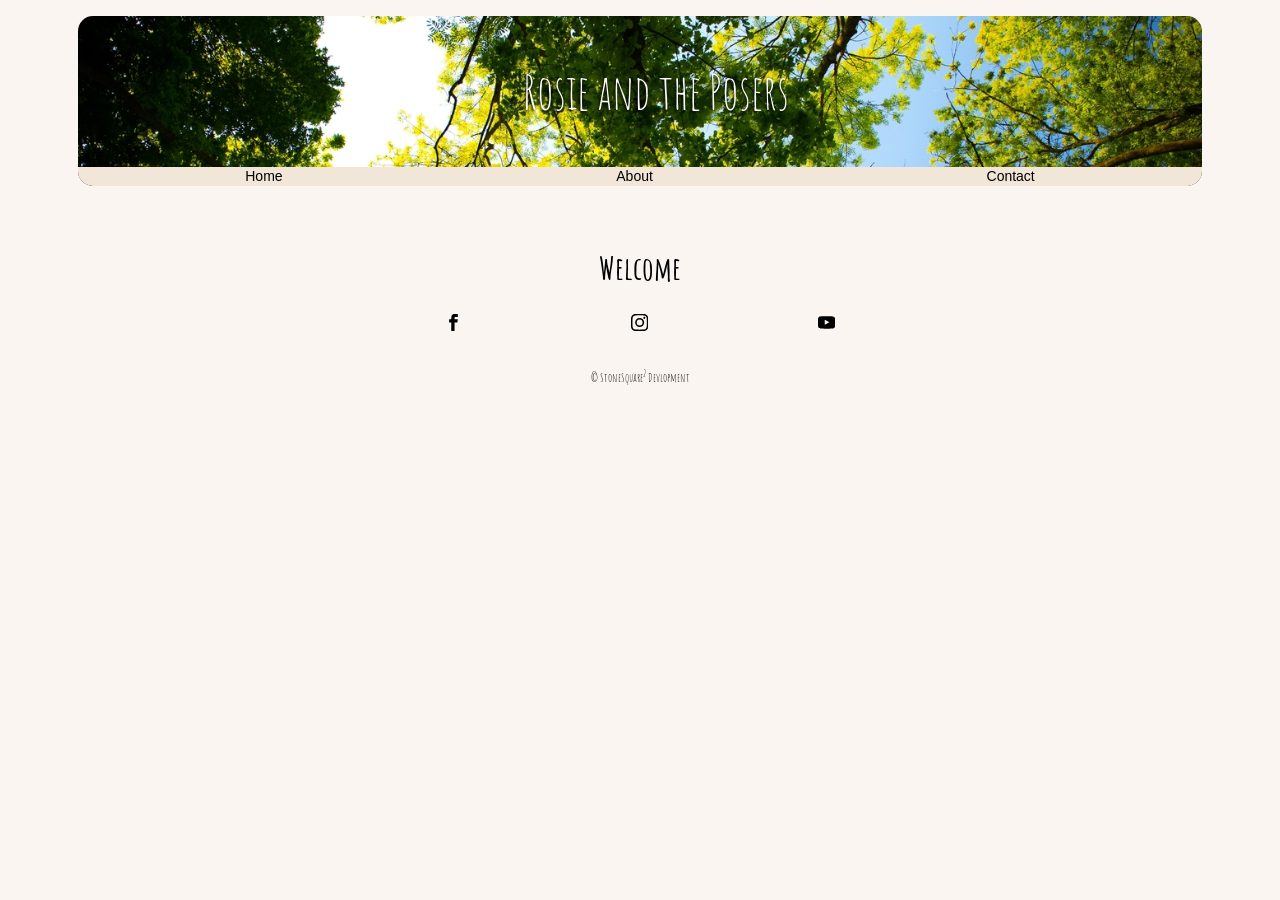
==== index.html @ 37c63d88 "added videos and stylings" ====
<!DOCTYPE html>
<html>
  <head>
    <link rel="stylesheet" type="text/css" href="css/styles.css">
    <link href="https://fonts.googleapis.com/css?family=Amatic+SC|Clicker+Script|Jacques+Francois+Shadow|Rye|Sail|Stalemate" rel="stylesheet">
    <meta name="viewport" content="width=device-width, initial-scale=1">
    <title>Rosie and the Posers</title>
    <script src="https://code.jquery.com/jquery-1.10.2.js"></script>
  </head>
  <body>
    <div id="loader-wrapper">
      <div id="loader"></div>

      <div class="loader-section section-left"></div>
      <div class="loader-section section-right"></div>

    </div>
    <header id="header-placeholder">
      <p>Rosie and the Posers</p>

      <nav>
        <ul>
          <div class="dropdown">
            <button class="dropbtn" onclick="showContact()">Contact
            <i class="fa fa-caret-down"></i>
            </button>
            <div class="dropdown-content" id="myDropdownContact">
              <a href="contact/contact.html">Contact Us</a>
              <a href="contact/connect.html">Connect</a>
            </div>
          </div>

          <div class="dropdown">
            <button class="dropbtn" onclick="showAbout()">About
            <i class="fa fa-caret-down"></i>
            </button>
            <div class="dropdown-content" id="myDropdownAbout">
              <a href="about/who-is-rosie.html">Who is Rosie?</a>
              <a href="about/rosie-and-the-posers.html">Rosie and the Posers</a>
              <a href="about/rosie-film.html">Rosie Film</a>
              <a href="about/rosie-art.html">Rosie Art</a>
            </div>
          </div>

          <div class="dropdown">
            <button class="dropbtn">Home</button>
          </div>
        </ul>
      </nav>
    </header>

    <h1>Welcome</h1>












    <footer>
      <ul class="social-nav">
          <li><a class="icon-facebook" href="https://www.facebook.com/RosieandthePosers/" target="_blank"></a></li>
          <li><a class="icon-instagram" href="http://www.instagram.com/rosiesowngrams" target="_blank"></a></li>
          <li><a class="icon-youtube" href="http://www.youtube.com/rosiesownchannel" target="_blank"></a></li>
      </ul>
      <a href="http://petejstone.github.io" target="_blank"><p>&copy; StoneSquare<sup>2</sup> Devlopment</p></a>
    </footer>


    <script src="js/main.js"></script>

  </body>

</html>
---- css/styles.css ----
p, footer, .social-nav, #player,
#player2, .video-list {
  margin: 0 auto; }

.clearfix:before {
  content: " ";
  display: block;
  height: 0;
  clear: both;
  visibility: hidden; }

* {
  box-sizing: border-box; }

ul {
  text-decoration: none;
  list-style-type: none; }

body {
  background-color: #faf5f0; }

p {
  max-width: 1000px;
  margin-bottom: 1em;
  margin-top: 1em;
  text-indent: 32px; }

/*! normalize.css v7.0.0 | MIT License | github.com/necolas/normalize.css */
/* Document
   ========================================================================== */
/**
 * 1. Correct the line height in all browsers.
 * 2. Prevent adjustments of font size after orientation changes in
 *    IE on Windows Phone and in iOS.
 */
html {
  line-height: 1.15;
  /* 1 */
  -ms-text-size-adjust: 100%;
  /* 2 */
  -webkit-text-size-adjust: 100%;
  /* 2 */ }

/* Sections
   ========================================================================== */
/**
 * Remove the margin in all browsers (opinionated).
 */
body {
  margin: 0em 1em;
  margin-top: 1em; }

/**
 * Add the correct display in IE 9-.
 */
article,
aside,
footer,
header,
nav,
section {
  display: block; }

/**
 * Correct the font size and margin on `h1` elements within `section` and
 * `article` contexts in Chrome, Firefox, and Safari.
 */
h1 {
  font-size: 2em;
  margin: 0; }

/* Grouping content
   ========================================================================== */
/**
 * Add the correct display in IE 9-.
 * 1. Add the correct display in IE.
 */
figcaption,
figure,
main {
  /* 1 */
  display: block; }

/**
 * Add the correct margin in IE 8.
 */
/**
 * 1. Add the correct box sizing in Firefox.
 * 2. Show the overflow in Edge and IE.
 */
hr {
  box-sizing: content-box;
  /* 1 */
  height: 0;
  /* 1 */
  overflow: visible;
  /* 2 */ }

/**
 * 1. Correct the inheritance and scaling of font size in all browsers.
 * 2. Correct the odd `em` font sizing in all browsers.
 */
pre {
  font-family: monospace, monospace;
  /* 1 */
  font-size: 1em;
  /* 2 */ }

/* Text-level semantics
   ========================================================================== */
/**
 * 1. Remove the gray background on active links in IE 10.
 * 2. Remove gaps in links underline in iOS 8+ and Safari 8+.
 */
a {
  background-color: transparent;
  /* 1 */
  -webkit-text-decoration-skip: objects;
  /* 2 */ }

/**
 * 1. Remove the bottom border in Chrome 57- and Firefox 39-.
 * 2. Add the correct text decoration in Chrome, Edge, IE, Opera, and Safari.
 */
abbr[title] {
  border-bottom: none;
  /* 1 */
  text-decoration: underline;
  /* 2 */
  text-decoration: underline dotted;
  /* 2 */ }

/**
 * Prevent the duplicate application of `bolder` by the next rule in Safari 6.
 */
b,
strong {
  font-weight: inherit; }

/**
 * Add the correct font weight in Chrome, Edge, and Safari.
 */
b,
strong {
  font-weight: bolder; }

/**
 * 1. Correct the inheritance and scaling of font size in all browsers.
 * 2. Correct the odd `em` font sizing in all browsers.
 */
code,
kbd,
samp {
  font-family: monospace, monospace;
  /* 1 */
  font-size: 1em;
  /* 2 */ }

/**
 * Add the correct font style in Android 4.3-.
 */
dfn {
  font-style: italic; }

/**
 * Add the correct background and color in IE 9-.
 */
mark {
  background-color: #ff0;
  color: #000; }

/**
 * Add the correct font size in all browsers.
 */
small {
  font-size: 80%; }

/**
 * Prevent `sub` and `sup` elements from affecting the line height in
 * all browsers.
 */
sub,
sup {
  /*font-size: 75;*/
  position: relative;
  vertical-align: baseline; }

sub {
  bottom: -0.25em; }

sup {
  top: -0.5em; }

/* Embedded content
   ========================================================================== */
/**
 * Add the correct display in IE 9-.
 */
audio,
video {
  display: inline-block; }

/**
 * Add the correct display in iOS 4-7.
 */
audio:not([controls]) {
  display: none;
  height: 0; }

/**
 * Remove the border on images inside links in IE 10-.
 */
img {
  border-style: none; }

/**
 * Hide the overflow in IE.
 */
svg:not(:root) {
  overflow: hidden; }

/* Forms
   ========================================================================== */
/**
 * 1. Change the font styles in all browsers (opinionated).
 * 2. Remove the margin in Firefox and Safari.
 */
button,
input,
optgroup,
select,
textarea {
  font-size: 10.5px;
  /* 1 */
  /* 1 */
  /*line-height: 1.15; /* 1 */
  /* 2 */ }

/**
 * Show the overflow in IE.
 * 1. Show the overflow in Edge.
 */
button,
input {
  /* 1 */
  overflow: visible; }

/**
 * Remove the inheritance of text transform in Edge, Firefox, and IE.
 * 1. Remove the inheritance of text transform in Firefox.
 */
button,
select {
  /* 1 */
  text-transform: none; }

/**
 * 1. Prevent a WebKit bug where (2) destroys native `audio` and `video`
 *    controls in Android 4.
 * 2. Correct the inability to style clickable types in iOS and Safari.
 */
button,
html [type="button"],
[type="reset"],
[type="submit"] {
  -webkit-appearance: button;
  /* 2 */ }

/**
 * Remove the inner border and padding in Firefox.
 */
button::-moz-focus-inner,
[type="button"]::-moz-focus-inner,
[type="reset"]::-moz-focus-inner,
[type="submit"]::-moz-focus-inner {
  border-style: none;
  padding: 0; }

/**
 * Restore the focus styles unset by the previous rule.
 */
button:-moz-focusring,
[type="button"]:-moz-focusring,
[type="reset"]:-moz-focusring,
[type="submit"]:-moz-focusring {
  outline: 1px dotted ButtonText; }

/**
 * Correct the padding in Firefox.
 */
fieldset {
  padding: 0.35em 0.75em 0.625em; }

/**
 * 1. Correct the text wrapping in Edge and IE.
 * 2. Correct the color inheritance from `fieldset` elements in IE.
 * 3. Remove the padding so developers are not caught out when they zero out
 *    `fieldset` elements in all browsers.
 */
legend {
  box-sizing: border-box;
  /* 1 */
  color: inherit;
  /* 2 */
  display: table;
  /* 1 */
  max-width: 100%;
  /* 1 */
  padding: 0;
  /* 3 */
  white-space: normal;
  /* 1 */ }

/**
 * 1. Add the correct display in IE 9-.
 * 2. Add the correct vertical alignment in Chrome, Firefox, and Opera.
 */
progress {
  display: inline-block;
  /* 1 */
  vertical-align: baseline;
  /* 2 */ }

/**
 * Remove the default vertical scrollbar in IE.
 */
textarea {
  overflow: auto; }

/**
 * 1. Add the correct box sizing in IE 10-.
 * 2. Remove the padding in IE 10-.
 */
[type="checkbox"],
[type="radio"] {
  box-sizing: border-box;
  /* 1 */
  padding: 0;
  /* 2 */ }

/**
 * Correct the cursor style of increment and decrement buttons in Chrome.
 */
[type="number"]::-webkit-inner-spin-button,
[type="number"]::-webkit-outer-spin-button {
  height: auto; }

/**
 * 1. Correct the odd appearance in Chrome and Safari.
 * 2. Correct the outline style in Safari.
 */
[type="search"] {
  -webkit-appearance: textfield;
  /* 1 */
  outline-offset: -2px;
  /* 2 */ }

/**
 * Remove the inner padding and cancel buttons in Chrome and Safari on macOS.
 */
[type="search"]::-webkit-search-cancel-button,
[type="search"]::-webkit-search-decoration {
  -webkit-appearance: none; }

/**
 * 1. Correct the inability to style clickable types in iOS and Safari.
 * 2. Change font properties to `inherit` in Safari.
 */
::-webkit-file-upload-button {
  -webkit-appearance: button;
  /* 1 */
  font: inherit;
  /* 2 */ }

/* Interactive
   ========================================================================== */
/*
 * Add the correct display in IE 9-.
 * 1. Add the correct display in Edge, IE, and Firefox.
 */
details,
menu {
  display: block; }

/*
 * Add the correct display in all browsers.
 */
summary {
  display: list-item; }

/* Scripting
   ========================================================================== */
/**
 * Add the correct display in IE 9-.
 */
canvas {
  display: inline-block; }

/**
 * Add the correct display in IE.
 */
template {
  display: none; }

/* Hidden
   ========================================================================== */
/**
 * Add the correct display in IE 10-.
 */
[hidden] {
  display: none; }

nav > ul {
  display: flex;
  flex-direction: row;
  justify-content: space-around;
  flex-direction: row-reverse;
  padding-left: 0;
  margin: 0;
  background-color: #f2e6d9;
  border-radius: 0px 0px 15px 15px; }

nav > li > a {
  font-size: 16px;
  text-align: center;
  padding: 14px 16px;
  text-decoration: none; }

header > p {
  color: #fff;
  font-size: 3em;
  font-family: 'Amatic SC', 'Clicker Script', 'Jacques Francois Shadow', 'Rye', 'Sail', 'Stalemate', cursive;
  text-align: center;
  text-shadow: -1px 2px 3px #000; }

h1, h3 {
  margin-top: 2em;
  text-align: center;
  font-family: 'Amatic SC', 'Clicker Script', 'Jacques Francois Shadow', 'Rye', 'Sail', 'Stalemate', cursive; }

p {
  font-family: "Raleway", sans-serif, "Lustria", serif, "Helvetica Neue", Helvetica, Arial, sans-serif, sans-serif;
  font-weight: 100; }

footer > a {
  text-decoration: none;
  color: #000; }
  footer > a > p {
    font-family: 'Amatic SC', 'Clicker Script', 'Jacques Francois Shadow', 'Rye', 'Sail', 'Stalemate', cursive;
    display: inline-block;
    transition: all .2s;
    text-indent: 0px; }
    footer > a > p:hover {
      transform: scale(1.1); }

.dropbtn {
  font-family: "Raleway", sans-serif;
  font-weight: 100; }

.dropdown-content > a {
  font-family: "Raleway", sans-serif;
  font-size: 12px; }

.lb-data,
.lb-caption {
  font-family: 'Amatic SC', 'Clicker Script', 'Jacques Francois Shadow', 'Rye', 'Sail', 'Stalemate', cursive; }

[class^=icon-] {
  display: block;
  width: 25px;
  height: 25px;
  background: url("../icons/sprite.svg");
  text-indent: 100%;
  white-space: nowrap;
  overflow: hidden;
  transition: all .2s; }
  [class^=icon-]:hover {
    transform: scale(1.1); }

.icon-instagram {
  background-position: -41px 0; }

.icon-youtube {
  background-position: -82px 0; }

.icon-instagram {
  background-position: -41px 0; }

.dropbtn {
  background: none;
  border: none;
  font-size: 14px;
  outline: none;
  cursor: pointer; }

header {
  background-image: url("../images/pnw3.jpg");
  background-size: cover;
  background-repeat: no-repeat;
  background-position: 50% 13%;
  margin: 0 auto;
  width: 90%;
  border-radius: 15px;
  display: flex;
  flex-direction: column;
  justify-content: center;
  max-width: 1400px;
  padding-bottom: -18px; }

.dropdown-content {
  display: none;
  position: absolute;
  background-color: #f9f9f9;
  min-width: 160px;
  box-shadow: 0px 8px 16px 0px rgba(0, 0, 0, 0.2);
  z-index: 1;
  transform: translateX(-33%); }

.dropdown-content a {
  float: none;
  color: black;
  padding: 12px 16px;
  text-decoration: none;
  display: block;
  text-align: left; }

.showAbout,
.showContact {
  display: block; }

.rosie-pics {
  max-width: 1000px;
  margin: 0 auto;
  /* width: 90%; */
  display: flex;
  justify-content: center;
  flex-wrap: wrap; }
  .rosie-pics > a {
    margin: 12px;
    display: inline-block; }
    @media (min-width: 800px) {
      .rosie-pics > a {
        margin: 12px; } }
    .rosie-pics > a > img {
      width: 140px;
      height: 140px; }

footer {
  text-align: center;
  font-size: 12px; }

.social-nav {
  display: flex;
  flex-direction: row;
  justify-content: space-around;
  max-width: 800px;
  transform: scale(0.7);
  margin-top: 2em;
  margin-bottom: 2em;
  padding: 0; }

@keyframes pulse {
  0% {
    transform: scale(1);
    transition: transform ease-in-out;
    box-shadow: 3px 5px 7px #000; }
  50% {
    transform: scale(1.1);
    transition: transform ease-in-out;
    box-shadow: 3px 5px 7px #000; }
  100% {
    transform: scale(1);
    transition: transform ease-in-out;
    box-shadow: 3px 5px 7px #000; } }
.rosie-pic:hover {
  animation: pulse .3s;
  box-shadow: 3px 5px 7px #000;
  z-index: 0; }

.rosie-pic {
  transition: box-shadow .2s ease-out; }

.dropdown-content > a,
.dropbtn {
  transition: all .2s; }
  .dropdown-content > a:hover,
  .dropbtn:hover {
    transform: scale(1.08) translateX(2%); }

footer > a > p {
  transition: all .2s; }
  footer > a > p:hover {
    transform: scale(1.1); }

#player,
#player2 {
  display: block;
  border-radius: 15px;
  box-shadow: 5px 4px 10px #cb9b67; }

.video-list {
  display: flex;
  flex-direction: row;
  justify-content: space-around;
  flex-wrap: wrap;
  max-width: 1000px; }

/*# sourceMappingURL=styles.css.map */
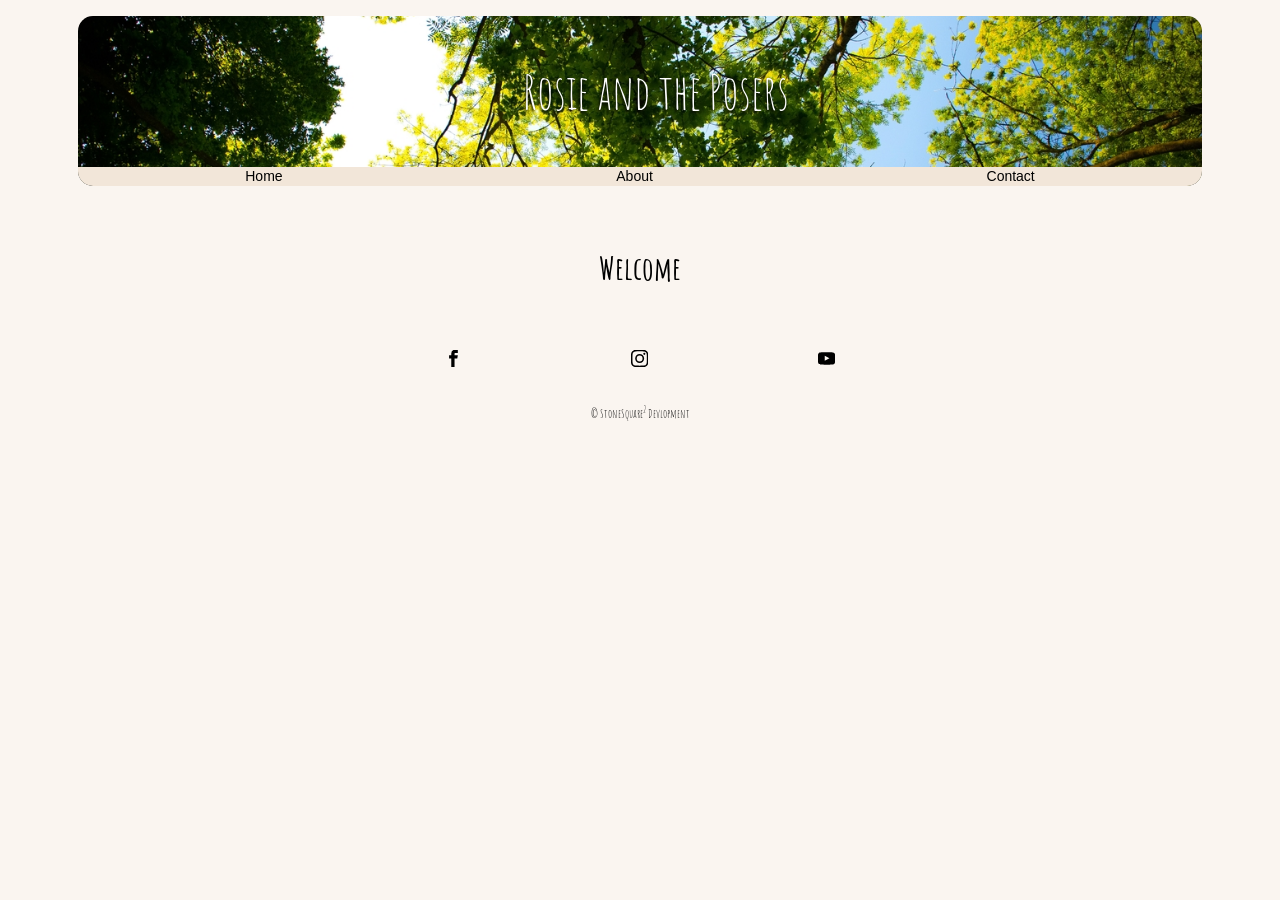
==== commit 7edbd472: "fixed validation errors" ====
--- a/index.html
+++ b/index.html
@@ -2,7 +2,7 @@
 <html>
   <head>
     <link rel="stylesheet" type="text/css" href="css/styles.css">
-    <link href="https://fonts.googleapis.com/css?family=Amatic+SC|Clicker+Script|Jacques+Francois+Shadow|Rye|Sail|Stalemate" rel="stylesheet">
+    <link href="https://fonts.googleapis.com/css?family=Amatic+SC%7CClicker+Script%7CJacques+Francois+Shadow%7CRye%7CSail%7CStalemate" rel="stylesheet">
     <meta name="viewport" content="width=device-width, initial-scale=1">
     <title>Rosie and the Posers</title>
     <script src="https://code.jquery.com/jquery-1.10.2.js"></script>
@@ -19,7 +19,6 @@
       <p>Rosie and the Posers</p>
 
       <nav>
-        <ul>
           <div class="dropdown">
             <button class="dropbtn" onclick="showContact()">Contact
             <i class="fa fa-caret-down"></i>
@@ -45,7 +44,7 @@
           <div class="dropdown">
             <button class="dropbtn">Home</button>
           </div>
-        </ul>
+
       </nav>
     </header>
 
--- a/css/styles.css
+++ b/css/styles.css
@@ -1,4 +1,4 @@
-p, footer, .social-nav, #player,
+p, .contact-info, footer, .social-nav, #player,
 #player2, .video-list {
   margin: 0 auto; }
 
@@ -410,7 +410,7 @@
 [hidden] {
   display: none; }
 
-nav > ul {
+nav {
   display: flex;
   flex-direction: row;
   justify-content: space-around;
@@ -440,7 +440,8 @@
 
 p {
   font-family: "Raleway", sans-serif, "Lustria", serif, "Helvetica Neue", Helvetica, Arial, sans-serif, sans-serif;
-  font-weight: 100; }
+  font-weight: 100;
+  text-align: center; }
 
 footer > a {
   text-decoration: none;
@@ -464,6 +465,16 @@
 .lb-data,
 .lb-caption {
   font-family: 'Amatic SC', 'Clicker Script', 'Jacques Francois Shadow', 'Rye', 'Sail', 'Stalemate', cursive; }
+
+.contact-info {
+  text-decoration: none;
+  color: #000;
+  font-style: italic;
+  font-family: "Raleway", sans-serif, "Lustria", serif, "Helvetica Neue", Helvetica, Arial, sans-serif, sans-serif;
+  font-weight: 100;
+  text-align: center;
+  display: block;
+  width: 300px; }
 
 [class^=icon-] {
   display: block;
@@ -483,9 +494,6 @@
 .icon-youtube {
   background-position: -82px 0; }
 
-.icon-instagram {
-  background-position: -41px 0; }
-
 .dropbtn {
   background: none;
   border: none;
@@ -504,8 +512,7 @@
   display: flex;
   flex-direction: column;
   justify-content: center;
-  max-width: 1400px;
-  padding-bottom: -18px; }
+  max-width: 1400px; }
 
 .dropdown-content {
   display: none;
@@ -547,7 +554,8 @@
 
 footer {
   text-align: center;
-  font-size: 12px; }
+  font-size: 12px;
+  margin-top: 5em; }
 
 .social-nav {
   display: flex;
@@ -558,6 +566,13 @@
   margin-top: 2em;
   margin-bottom: 2em;
   padding: 0; }
+
+.contact-info {
+  border: 1px solid #000;
+  border-radius: 5px;
+  padding: 3px;
+  background-color: #fff;
+  box-shadow: -1px 3px 5px #000; }
 
 @keyframes pulse {
   0% {
@@ -592,6 +607,11 @@
   footer > a > p:hover {
     transform: scale(1.1); }
 
+.contact-info {
+  transition: all .3s; }
+  .contact-info:hover {
+    transform: scale(1.03); }
+
 #player,
 #player2 {
   display: block;
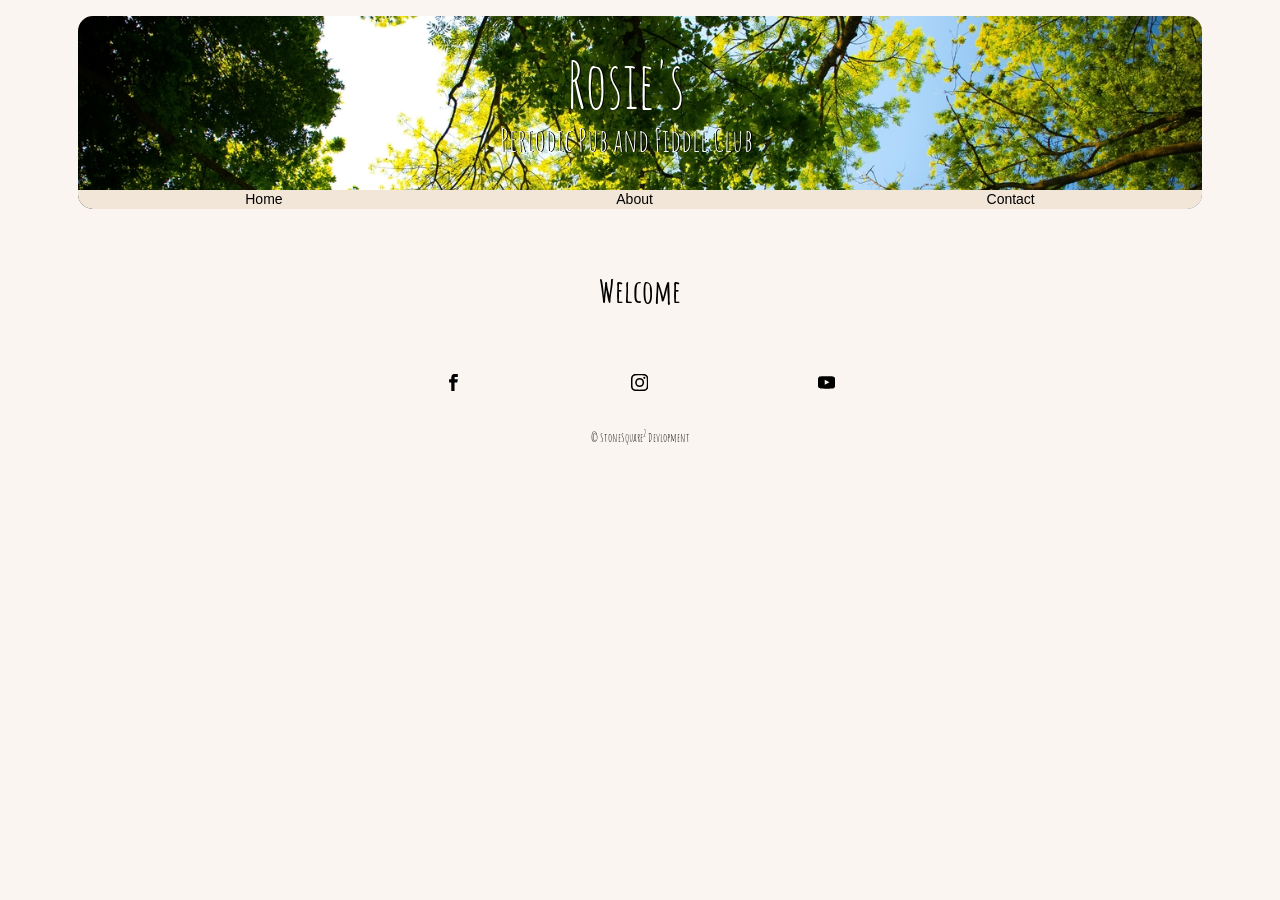
==== commit cef9855f: "new heading text" ====
--- a/index.html
+++ b/index.html
@@ -16,7 +16,11 @@
 
     </div>
     <header id="header-placeholder">
-      <p>Rosie and the Posers</p>
+      <div class="heading">
+        <p class="title">Rosie's</p><p class="subtitle">Periodic Pub and Fiddle Club</p>
+      </div>
+
+
 
       <nav>
           <div class="dropdown">
--- a/css/styles.css
+++ b/css/styles.css
@@ -426,12 +426,32 @@
   padding: 14px 16px;
   text-decoration: none; }
 
-header > p {
-  color: #fff;
-  font-size: 3em;
-  font-family: 'Amatic SC', 'Clicker Script', 'Jacques Francois Shadow', 'Rye', 'Sail', 'Stalemate', cursive;
-  text-align: center;
-  text-shadow: -1px 2px 3px #000; }
+header {
+  color: #fff; }
+  header > p {
+    color: #fff;
+    font-size: 3em;
+    font-family: 'Amatic SC', 'Clicker Script', 'Jacques Francois Shadow', 'Rye', 'Sail', 'Stalemate', cursive;
+    text-align: center;
+    text-shadow: -1px 2px 3px #000;
+    line-height: 0;
+    max-width: 100%;
+    margin: 0; }
+  header > .title {
+    margin: 0; }
+  header > span {
+    font-size: 12px; }
+
+.heading {
+  padding: 2em;
+  text-shadow: 1px 0px 0px #000; }
+  .heading > p {
+    margin: 0;
+    font-family: 'Amatic SC', 'Clicker Script', 'Jacques Francois Shadow', 'Rye', 'Sail', 'Stalemate', cursive; }
+  .heading > .title {
+    font-size: 4em; }
+  .heading > .subtitle {
+    font-size: 2em; }
 
 h1, h3 {
   margin-top: 2em;
@@ -538,7 +558,6 @@
 .rosie-pics {
   max-width: 1000px;
   margin: 0 auto;
-  /* width: 90%; */
   display: flex;
   justify-content: center;
   flex-wrap: wrap; }
@@ -550,7 +569,9 @@
         margin: 12px; } }
     .rosie-pics > a > img {
       width: 140px;
-      height: 140px; }
+      height: 140px;
+      box-shadow: 5px 4px 10px #cb9b67;
+      border-radius: 15px; }
 
 footer {
   text-align: center;
@@ -605,7 +626,7 @@
 footer > a > p {
   transition: all .2s; }
   footer > a > p:hover {
-    transform: scale(1.1); }
+    transform: scale(1.03); }
 
 .contact-info {
   transition: all .3s; }
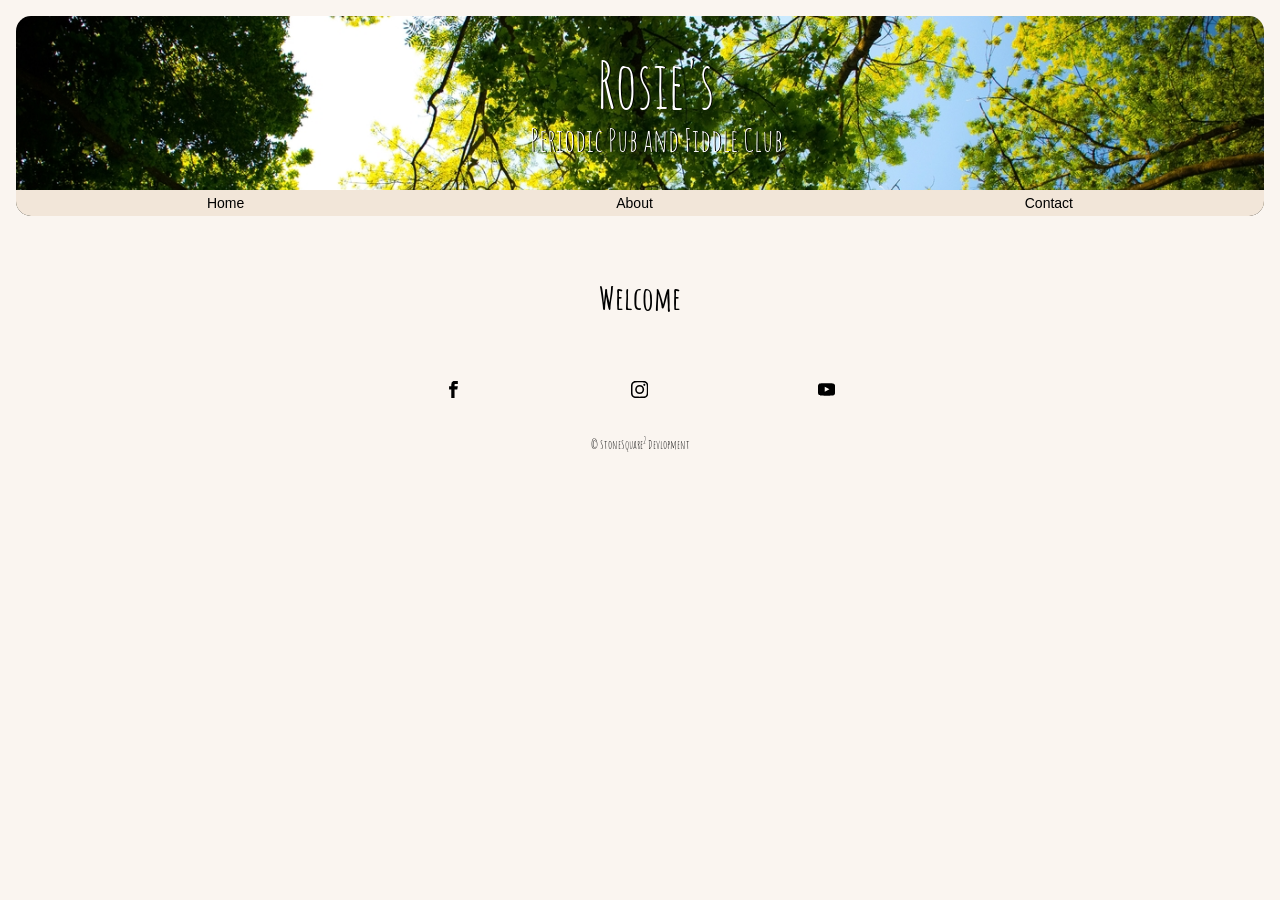
==== commit 175411e4: "fixed bugs" ====
--- a/index.html
+++ b/index.html
@@ -1,5 +1,5 @@
 <!DOCTYPE html>
-<html>
+<html lang="en">
   <head>
     <link rel="stylesheet" type="text/css" href="css/styles.css">
     <link href="https://fonts.googleapis.com/css?family=Amatic+SC%7CClicker+Script%7CJacques+Francois+Shadow%7CRye%7CSail%7CStalemate" rel="stylesheet">
@@ -8,46 +8,62 @@
     <script src="https://code.jquery.com/jquery-1.10.2.js"></script>
   </head>
   <body>
-    <div id="loader-wrapper">
+    <!-- <div id="loader-wrapper">
       <div id="loader"></div>
 
       <div class="loader-section section-left"></div>
       <div class="loader-section section-right"></div>
 
-    </div>
+    </div> -->
     <header id="header-placeholder">
       <div class="heading">
         <p class="title">Rosie's</p><p class="subtitle">Periodic Pub and Fiddle Club</p>
       </div>
 
+      <nav>
+        <ul>
+          <li class="dropbtn"><a href="index.html">Home</a></li>
+
+          <li  id="about"><p class="dropbtn">About</p>
+            <div class="dropdown about">
+              <div class="dropdown-content" id="myDropdownAbout">
+
+                <div  id="rosieFilm"><p class="dropbtn">Rosie Film</p>
+                  <div class="dropdown film">
+                    <div class="dropdown-content" id="myDropdownFilm">
+                      <a class="dropbtn" href="about/rosie-film/costuming.html">Costuming</a>
+                      <a  class="dropbtn"href="about/rosie-film/behind-the-scenes.html">Behind the Scenes</a>
+                      <a  class="dropbtn" href="about/rosie-film/projects.html">Projects</a>
+                    </div>
+                  </div>
+                </div>
+
+                <div id="rosieBand"><p class="dropbtn">Rosie Band</p>
+                  <div class="dropdown band">
+                    <div class="dropdown-content" id="myDropdownBand">
+                      <a class="dropbtn" href="about/rosie-band/gallery.html">Gallery</a>
+                      <a class="dropbtn" href="about/rosie-band/upcoming-dates.html">Upcoming Dates</a>
+                      <a class="dropbtn" href="about/rosie-band/members.html">Members</a>
+                    </div>
+                  </div>
+
+                </div>
 
 
-      <nav>
-          <div class="dropdown">
-            <button class="dropbtn" onclick="showContact()">Contact
-            <i class="fa fa-caret-down"></i>
-            </button>
-            <div class="dropdown-content" id="myDropdownContact">
-              <a href="contact/contact.html">Contact Us</a>
-              <a href="contact/connect.html">Connect</a>
+                <a class="dropbtn" href="about/rosie-writers/writers.html">Rosie Writers</a>
+              </div>
             </div>
-          </div>
+          </li>
 
-          <div class="dropdown">
-            <button class="dropbtn" onclick="showAbout()">About
-            <i class="fa fa-caret-down"></i>
-            </button>
-            <div class="dropdown-content" id="myDropdownAbout">
-              <a href="about/who-is-rosie.html">Who is Rosie?</a>
-              <a href="about/rosie-and-the-posers.html">Rosie and the Posers</a>
-              <a href="about/rosie-film.html">Rosie Film</a>
-              <a href="about/rosie-art.html">Rosie Art</a>
+          <li id="contact"><p class="dropbtn">Contact</p>
+            <div class="dropdown contact">
+              <div class="dropdown-content" id="myDropdownContact">
+                <a class="dropbtn" href="contact/contact.html">Contact Us</a>
+                <a class="dropbtn" href="contact/connect.html">Connect</a>
+              </div>
             </div>
-          </div>
-
-          <div class="dropdown">
-            <button class="dropbtn">Home</button>
-          </div>
+          </li>
+        </ul>
 
       </nav>
     </header>
--- a/css/styles.css
+++ b/css/styles.css
@@ -20,10 +20,13 @@
   background-color: #faf5f0; }
 
 p {
-  max-width: 1000px;
   margin-bottom: 1em;
   margin-top: 1em;
   text-indent: 32px; }
+
+a {
+  text-decoration: none;
+  color: #000; }
 
 /*! normalize.css v7.0.0 | MIT License | github.com/necolas/normalize.css */
 /* Document
@@ -419,12 +422,12 @@
   margin: 0;
   background-color: #f2e6d9;
   border-radius: 0px 0px 15px 15px; }
-
-nav > li > a {
-  font-size: 16px;
-  text-align: center;
-  padding: 14px 16px;
-  text-decoration: none; }
+  nav > ul {
+    display: flex;
+    flex-direction: row;
+    justify-content: space-around;
+    width: 100%;
+    padding: 0; }
 
 header {
   color: #fff; }
@@ -453,6 +456,14 @@
   .heading > .subtitle {
     font-size: 2em; }
 
+nav > ul {
+  font-family: "Raleway", sans-serif;
+  color: #000;
+  margin: 5px; }
+  nav > ul li p {
+    text-indent: 0px;
+    margin: 0; }
+
 h1, h3 {
   margin-top: 2em;
   text-align: center;
@@ -474,11 +485,15 @@
     footer > a > p:hover {
       transform: scale(1.1); }
 
+nav ul li,
 .dropbtn {
   font-family: "Raleway", sans-serif;
-  font-weight: 100; }
-
-.dropdown-content > a {
+  font-weight: 100;
+  font-size: 12px;
+  cursor: pointer; }
+
+.dropdown-content > a,
+.dropdown-content > p {
   font-family: "Raleway", sans-serif;
   font-size: 12px; }
 
@@ -495,6 +510,9 @@
   text-align: center;
   display: block;
   width: 300px; }
+
+.dropbtn {
+  font-family: "Raleway", sans-serif; }
 
 [class^=icon-] {
   display: block;
@@ -527,7 +545,7 @@
   background-repeat: no-repeat;
   background-position: 50% 13%;
   margin: 0 auto;
-  width: 90%;
+  width: 100%;
   border-radius: 15px;
   display: flex;
   flex-direction: column;
@@ -541,19 +559,31 @@
   min-width: 160px;
   box-shadow: 0px 8px 16px 0px rgba(0, 0, 0, 0.2);
   z-index: 1;
-  transform: translateX(-33%); }
-
-.dropdown-content a {
+  transform: translate(-33%, 4%); }
+
+.dropdown-content a,
+.dropdown-content p {
   float: none;
   color: black;
   padding: 12px 16px;
   text-decoration: none;
   display: block;
-  text-align: left; }
+  text-align: left;
+  text-indent: 0px;
+  font-size: 12px; }
 
 .showAbout,
-.showContact {
+.showContact,
+.showFilm,
+.showBand {
   display: block; }
+
+.showFilm {
+  transform: translate(79%, -33.4%);
+  float: none; }
+
+.showBand {
+  transform: translate(79%, -66.7%); }
 
 .rosie-pics {
   max-width: 1000px;
@@ -616,10 +646,8 @@
 .rosie-pic {
   transition: box-shadow .2s ease-out; }
 
-.dropdown-content > a,
 .dropbtn {
   transition: all .2s; }
-  .dropdown-content > a:hover,
   .dropbtn:hover {
     transform: scale(1.08) translateX(2%); }
 
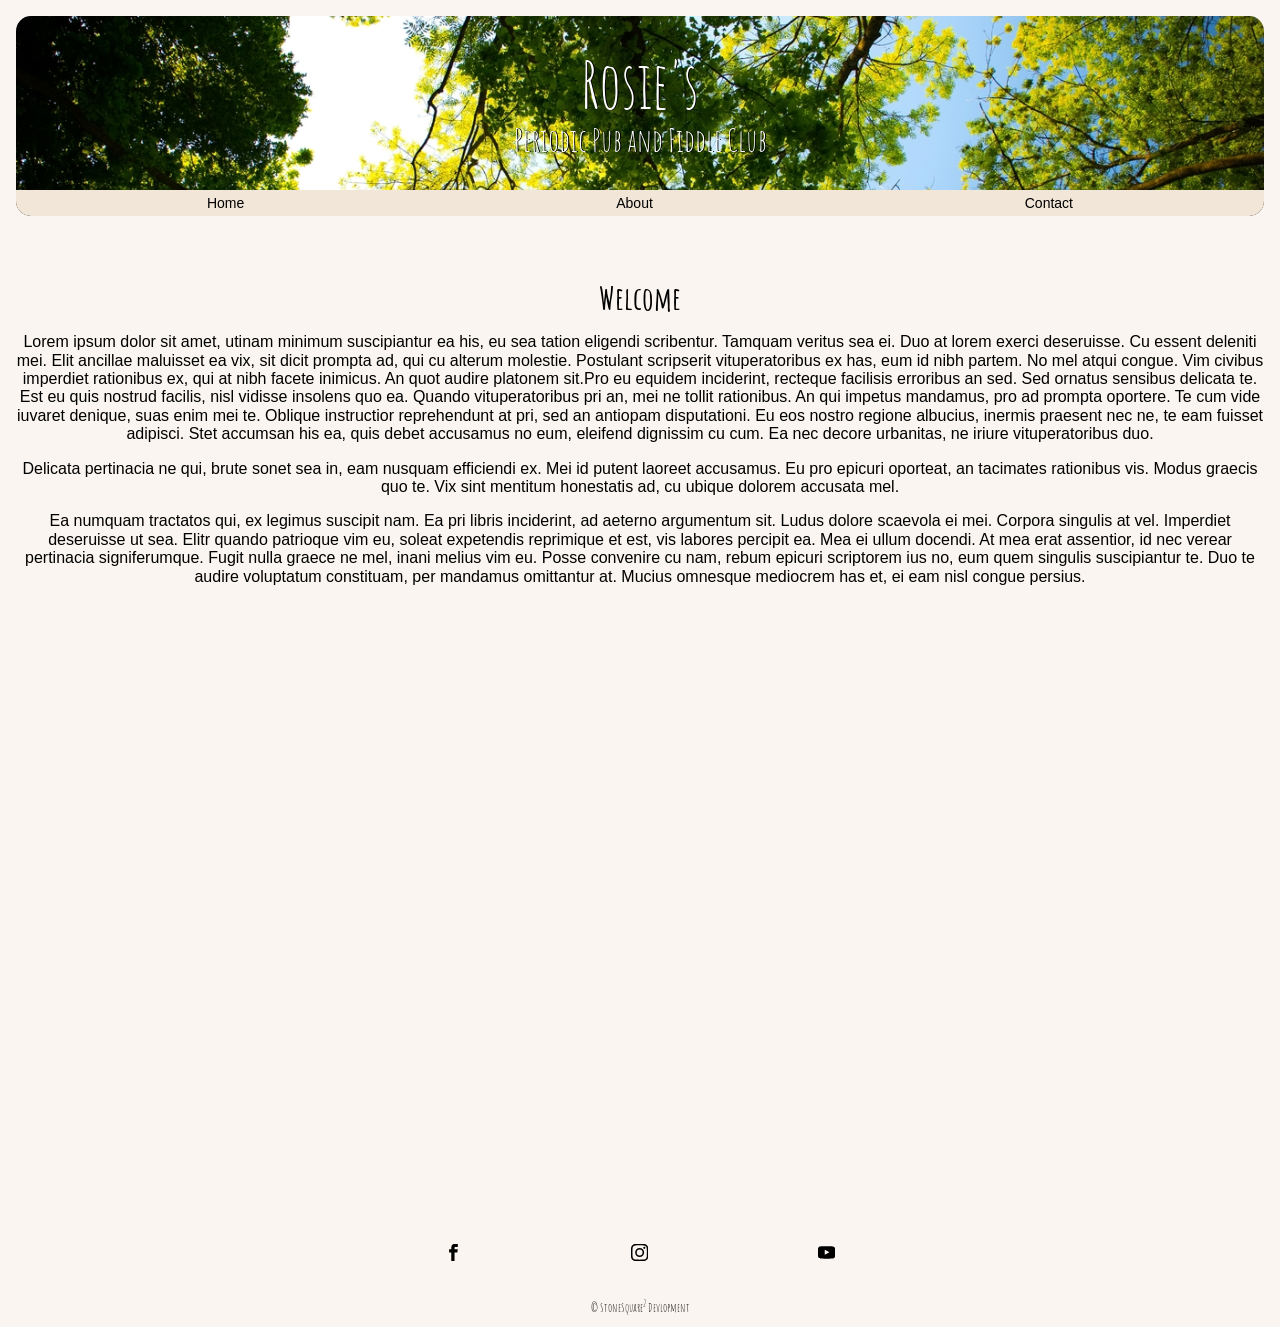
==== commit 1e0e319b: "fixed footer layout" ====
--- a/index.html
+++ b/index.html
@@ -68,7 +68,37 @@
       </nav>
     </header>
 
-    <h1>Welcome</h1>
+    <main>
+      <h1>Welcome</h1>
+      <p>Lorem ipsum dolor sit amet, utinam minimum suscipiantur ea his, eu sea
+        tation eligendi scribentur. Tamquam veritus sea ei. Duo at lorem exerci
+        deseruisse. Cu essent deleniti mei. Elit ancillae maluisset ea vix, sit dicit prompta ad, qui cu alterum molestie.
+        Postulant scripserit vituperatoribus ex has, eum id nibh partem. No mel atqui
+        congue. Vim civibus imperdiet rationibus ex, qui at nibh facete inimicus.
+        An quot audire platonem sit.Pro eu equidem inciderint, recteque facilisis
+        erroribus an sed. Sed ornatus sensibus delicata te. Est eu quis nostrud
+        facilis, nisl vidisse insolens quo ea. Quando vituperatoribus pri an, mei
+        ne tollit rationibus. An qui impetus mandamus, pro ad prompta oportere.
+        Te cum vide iuvaret denique, suas enim mei te. Oblique instructior
+        reprehendunt at pri, sed an antiopam disputationi. Eu eos nostro regione
+        albucius, inermis praesent nec ne, te eam fuisset adipisci. Stet accumsan
+        his ea, quis debet accusamus no eum, eleifend dignissim cu cum. Ea nec
+        decore urbanitas, ne iriure vituperatoribus duo.</p>
+        <p>Delicata pertinacia ne qui, brute sonet sea in, eam nusquam efficiendi ex.
+        Mei id putent laoreet accusamus. Eu pro epicuri oporteat, an tacimates
+        rationibus vis. Modus graecis quo te. Vix sint mentitum honestatis ad, cu
+        ubique dolorem accusata mel.</p>
+        <p>Ea numquam tractatos qui, ex legimus suscipit nam. Ea pri libris inciderint,
+        ad aeterno argumentum sit. Ludus dolore scaevola ei mei. Corpora singulis
+        at vel. Imperdiet deseruisse ut sea. Elitr quando patrioque vim eu, soleat
+        expetendis reprimique et est, vis labores percipit ea. Mea ei ullum docendi.
+        At mea erat assentior, id nec verear pertinacia signiferumque. Fugit nulla
+        graece ne mel, inani melius vim eu. Posse convenire cu nam, rebum epicuri
+        scriptorem ius no, eum quem singulis suscipiantur te. Duo te audire voluptatum
+        constituam, per mandamus omittantur at. Mucius omnesque mediocrem has et,
+        ei eam nisl congue persius.</p>
+    </main>
+
 
 
 
--- a/css/styles.css
+++ b/css/styles.css
@@ -19,10 +19,16 @@
 body {
   background-color: #faf5f0; }
 
+main {
+  min-height: 100vh; }
+
+footer {
+  position: relative;
+  bottom: 0px; }
+
 p {
   margin-bottom: 1em;
-  margin-top: 1em;
-  text-indent: 32px; }
+  margin-top: 1em; }
 
 a {
   text-decoration: none;
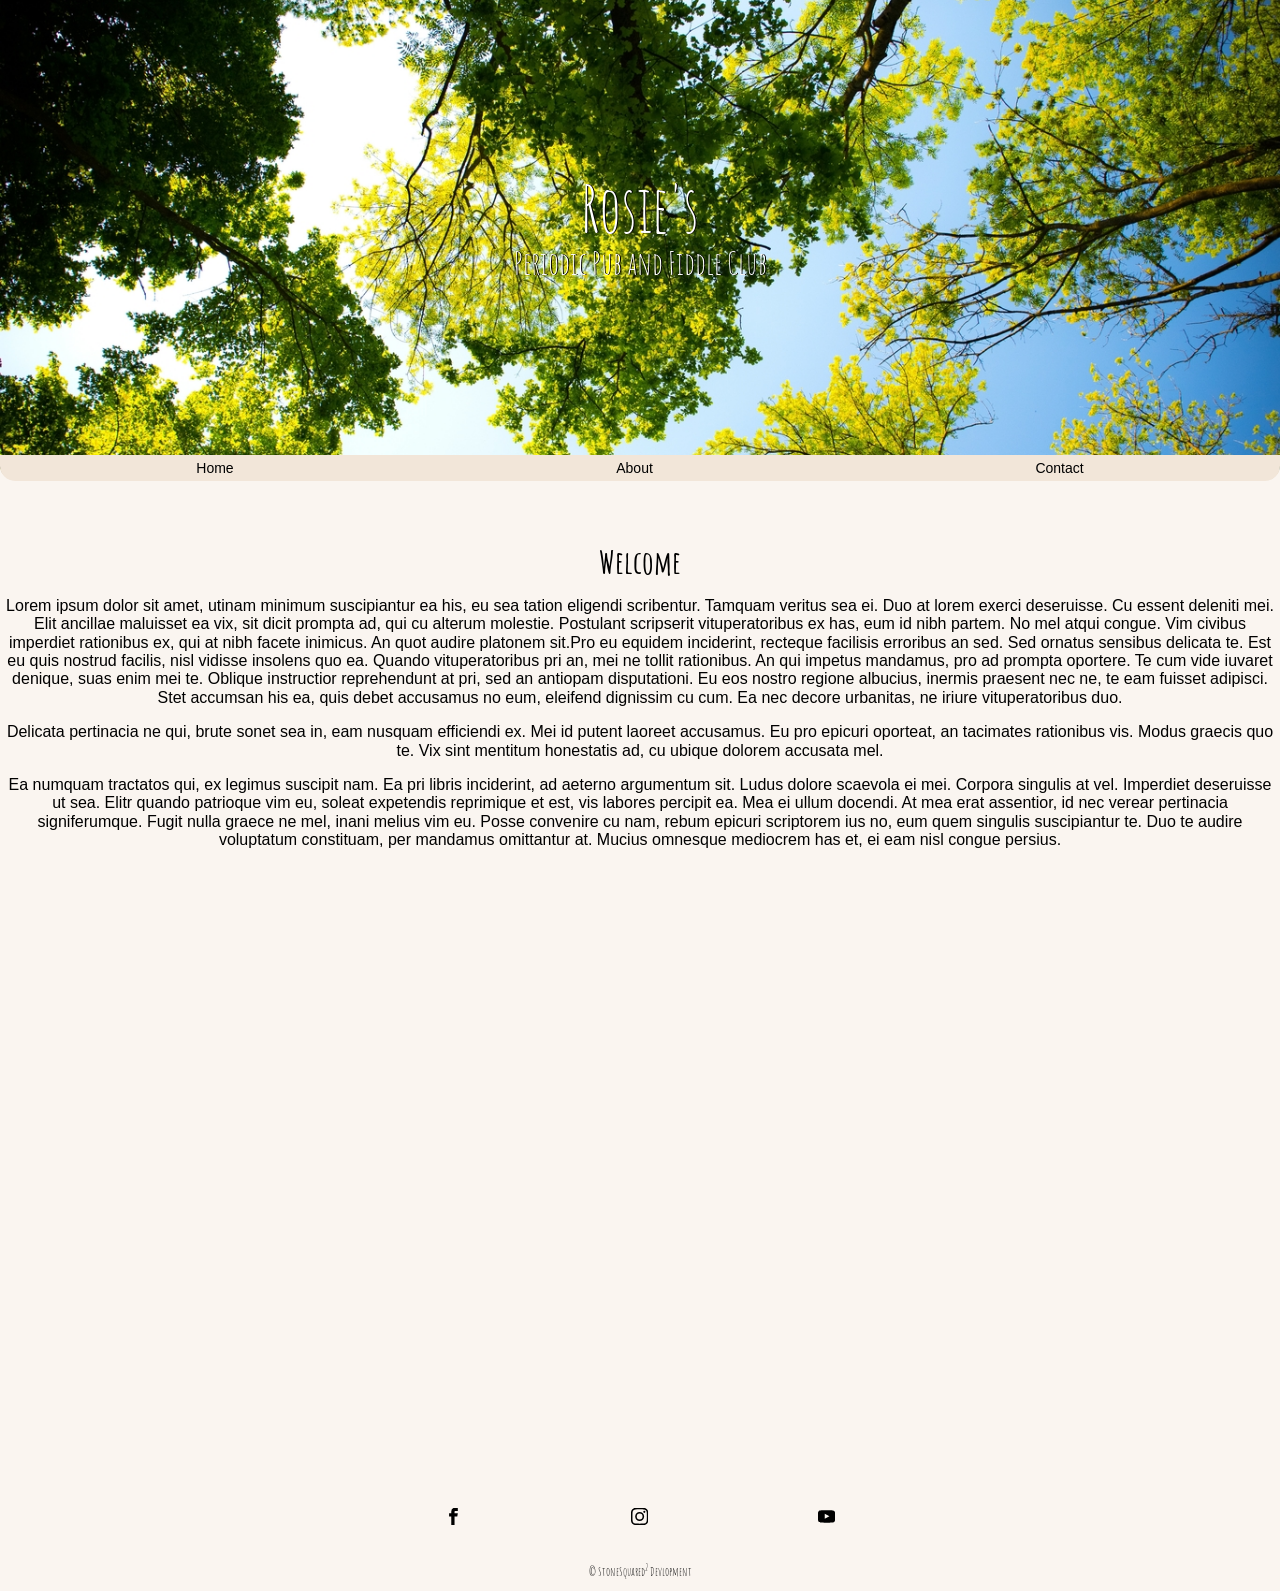
==== commit 5c9bbc02: "changed header layout" ====
--- a/index.html
+++ b/index.html
@@ -117,7 +117,7 @@
           <li><a class="icon-instagram" href="http://www.instagram.com/rosiesowngrams" target="_blank"></a></li>
           <li><a class="icon-youtube" href="http://www.youtube.com/rosiesownchannel" target="_blank"></a></li>
       </ul>
-      <a href="http://petejstone.github.io" target="_blank"><p>&copy; StoneSquare<sup>2</sup> Devlopment</p></a>
+      <a href="http://petejstone.github.io" target="_blank"><p>&copy; StoneSquared<sup>2</sup> Devlopment</p></a>
     </footer>
 
 
--- a/css/styles.css
+++ b/css/styles.css
@@ -56,8 +56,7 @@
  * Remove the margin in all browsers (opinionated).
  */
 body {
-  margin: 0em 1em;
-  margin-top: 1em; }
+  margin: 0; }
 
 /**
  * Add the correct display in IE 9-.
@@ -420,6 +419,7 @@
   display: none; }
 
 nav {
+  transform: translateY(141px);
   display: flex;
   flex-direction: row;
   justify-content: space-around;
@@ -433,7 +433,9 @@
     flex-direction: row;
     justify-content: space-around;
     width: 100%;
-    padding: 0; }
+    padding: 0;
+    margin: 5px;
+    max-width: 1500px; }
 
 header {
   color: #fff; }
@@ -464,8 +466,7 @@
 
 nav > ul {
   font-family: "Raleway", sans-serif;
-  color: #000;
-  margin: 5px; }
+  color: #000; }
   nav > ul li p {
     text-indent: 0px;
     margin: 0; }
@@ -544,6 +545,11 @@
   font-size: 14px;
   outline: none;
   cursor: pointer; }
+  .dropbtn span {
+    display: none; }
+
+.show {
+  display: block; }
 
 header {
   background-image: url("../images/pnw3.jpg");
@@ -552,11 +558,11 @@
   background-position: 50% 13%;
   margin: 0 auto;
   width: 100%;
-  border-radius: 15px;
+  height: 30em;
+  border-radius: 0px 0px 15px 15px;
   display: flex;
   flex-direction: column;
-  justify-content: center;
-  max-width: 1400px; }
+  justify-content: center; }
 
 .dropdown-content {
   display: none;
@@ -566,6 +572,10 @@
   box-shadow: 0px 8px 16px 0px rgba(0, 0, 0, 0.2);
   z-index: 1;
   transform: translate(-33%, 4%); }
+  .dropdown-content .showFilm {
+    box-shadow: 10px 8px 16px 0px rgba(0, 0, 0, 0.2); }
+  .dropdown-content .showBand {
+    box-shadow: 10px 8px 16px 0px rgba(0, 0, 0, 0.2); }
 
 .dropdown-content a,
 .dropdown-content p {
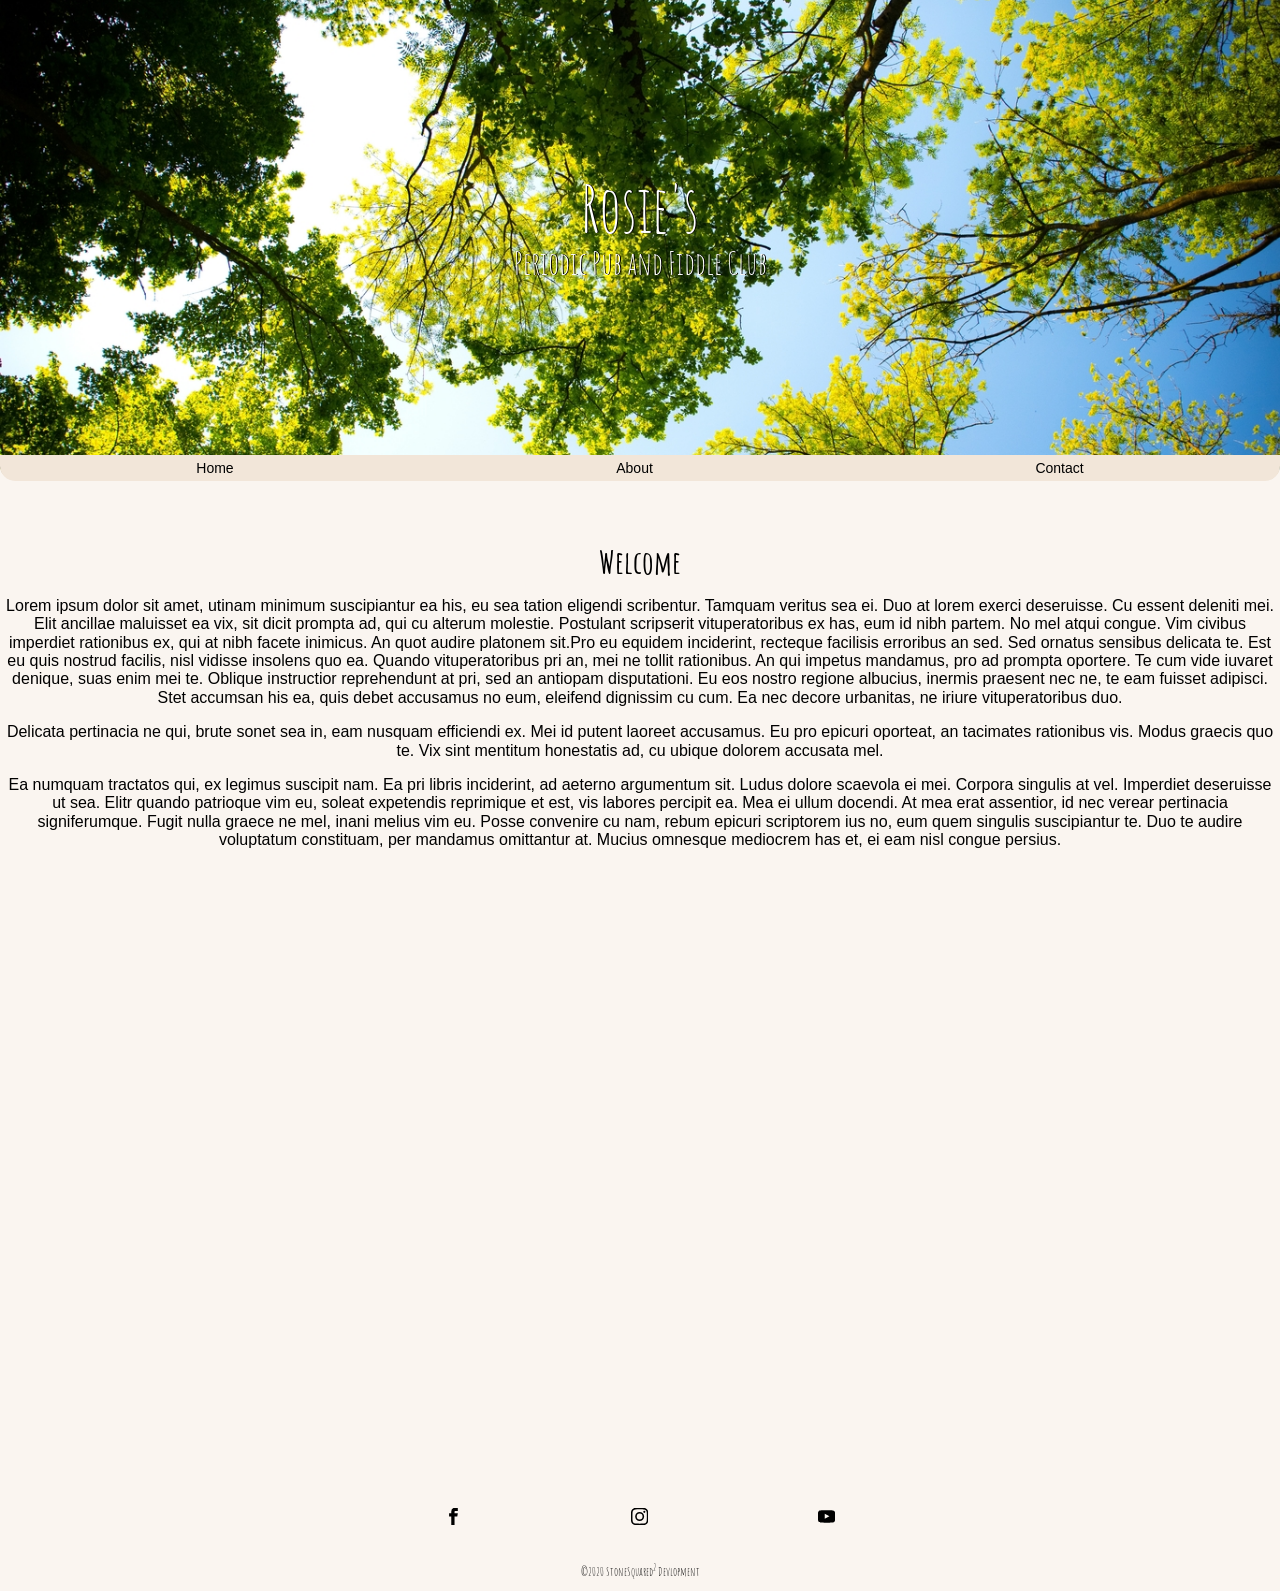
==== commit 17b5d462: "changed copyright date" ====
--- a/index.html
+++ b/index.html
@@ -117,7 +117,7 @@
           <li><a class="icon-instagram" href="http://www.instagram.com/rosiesowngrams" target="_blank"></a></li>
           <li><a class="icon-youtube" href="http://www.youtube.com/rosiesownchannel" target="_blank"></a></li>
       </ul>
-      <a href="http://petejstone.github.io" target="_blank"><p>&copy; StoneSquared<sup>2</sup> Devlopment</p></a>
+      <a href="http://petejstone.github.io" target="_blank"><p>&copy;2020 StoneSquared<sup>2</sup> Devlopment</p></a>
     </footer>
 
 
--- a/css/styles.css
+++ b/css/styles.css
@@ -644,20 +644,17 @@
 @keyframes pulse {
   0% {
     transform: scale(1);
-    transition: transform ease-in-out;
-    box-shadow: 3px 5px 7px #000; }
+    transition: transform ease-in-out; }
   50% {
     transform: scale(1.1);
-    transition: transform ease-in-out;
-    box-shadow: 3px 5px 7px #000; }
+    transition: transform ease-in-out; }
   100% {
     transform: scale(1);
-    transition: transform ease-in-out;
-    box-shadow: 3px 5px 7px #000; } }
+    transition: transform ease-in-out; } }
 .rosie-pic:hover {
   animation: pulse .3s;
-  box-shadow: 3px 5px 7px #000;
-  z-index: 0; }
+  z-index: 0;
+  border-radius: 15px; }
 
 .rosie-pic {
   transition: box-shadow .2s ease-out; }
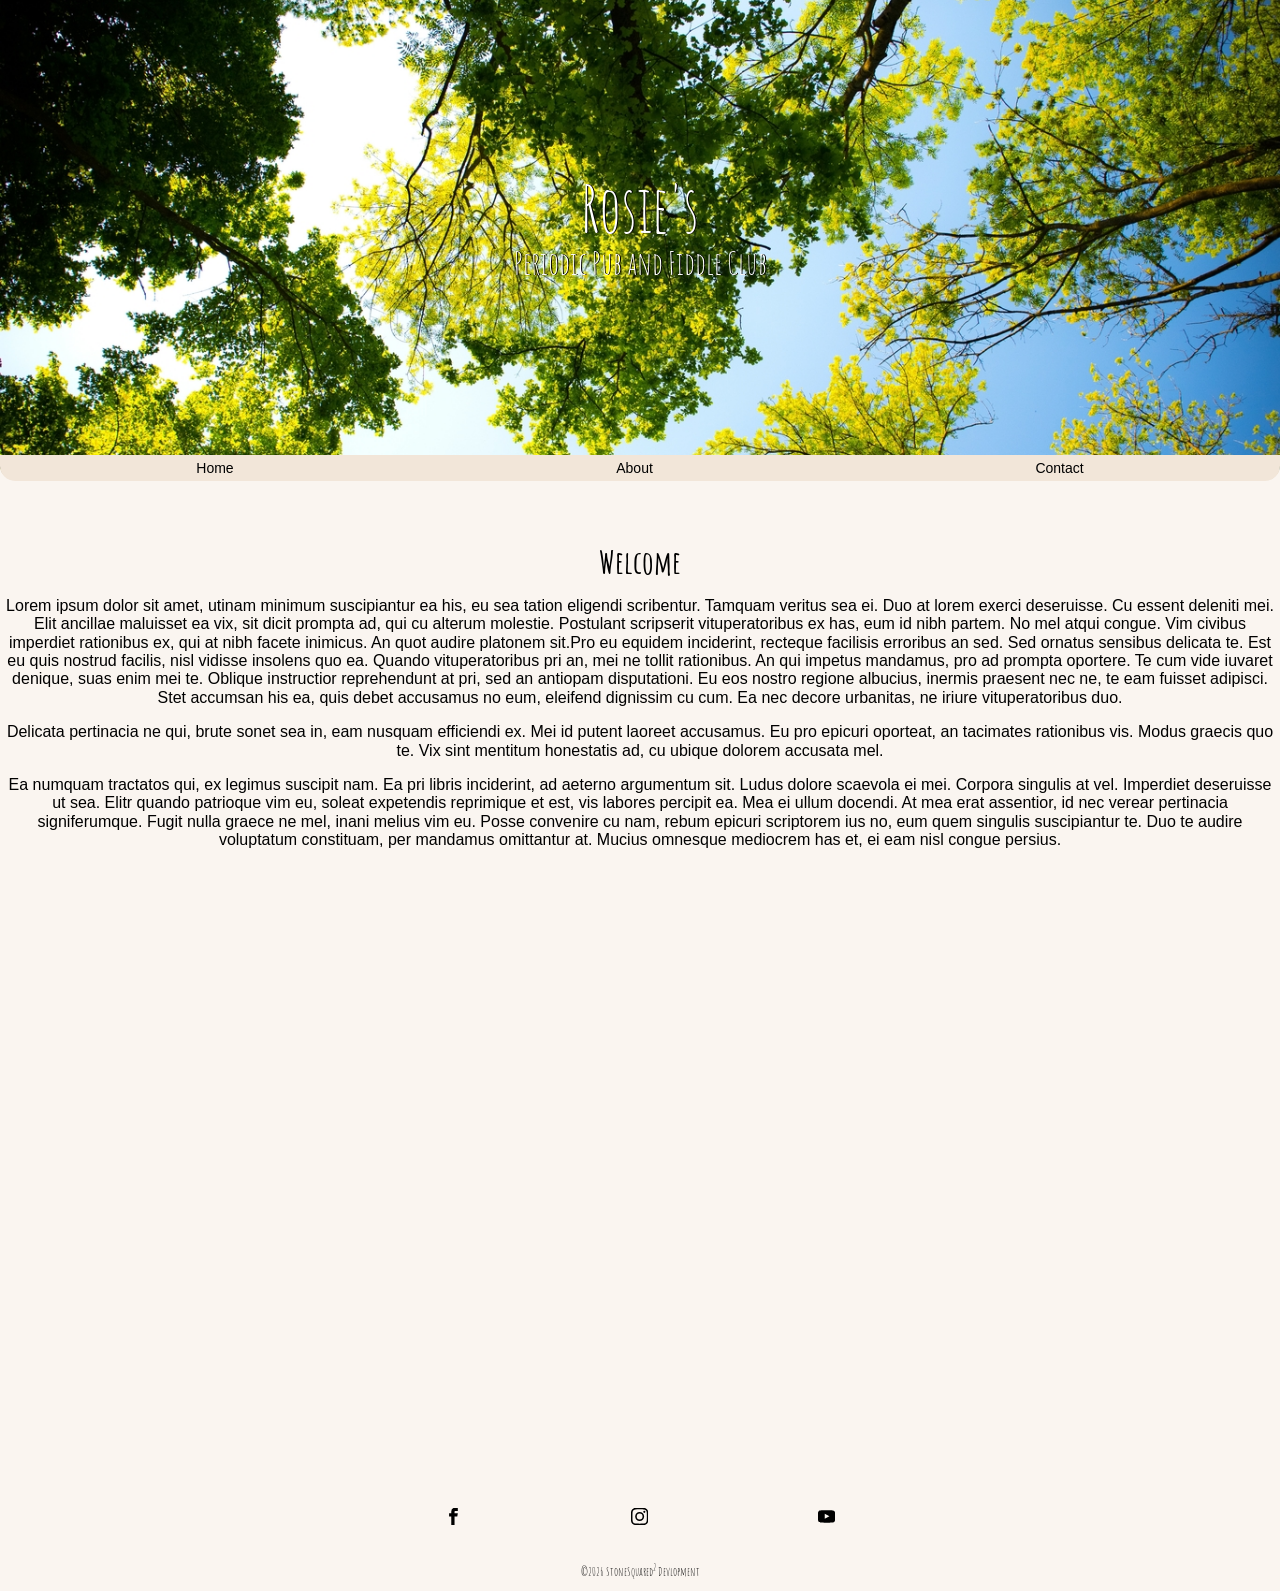
==== commit 8d1f395d: "added dynamic year" ====
--- a/index.html
+++ b/index.html
@@ -117,7 +117,7 @@
           <li><a class="icon-instagram" href="http://www.instagram.com/rosiesowngrams" target="_blank"></a></li>
           <li><a class="icon-youtube" href="http://www.youtube.com/rosiesownchannel" target="_blank"></a></li>
       </ul>
-      <a href="http://petejstone.github.io" target="_blank"><p>&copy;2020 StoneSquared<sup>2</sup> Devlopment</p></a>
+      <a href="http://petejstone.github.io" target="_blank"><p>&copy;<script>document.write(new Date().getFullYear())</script> StoneSquared<sup>2</sup> Devlopment</p></a>
     </footer>
 
 
